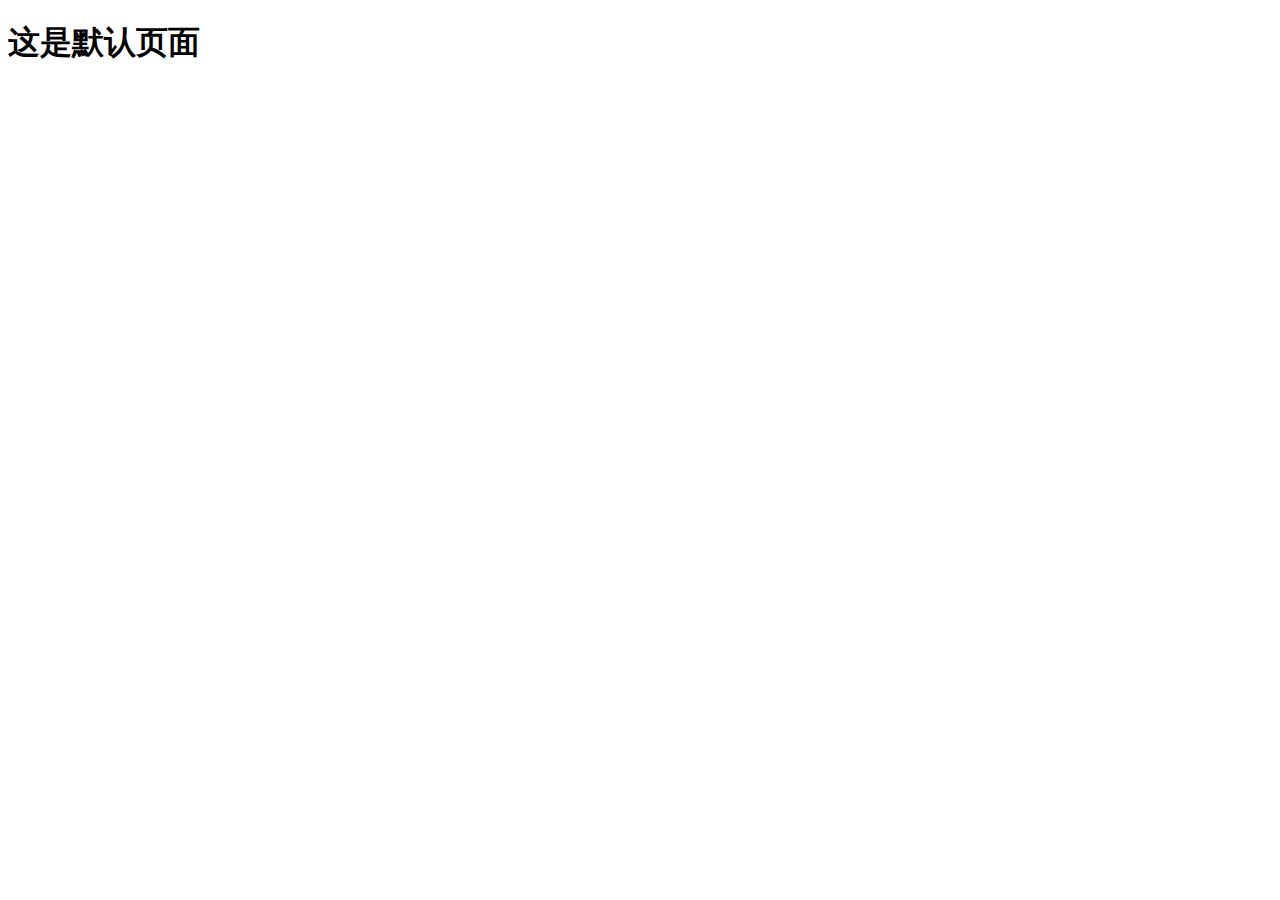
==== src/main/webapp/WEB-INF/html/default/index.html @ 3b45fbaf "nihaoma" ====
<!DOCTYPE html>
<html>
<head>
    <meta charset="UTF-8"/>
    <title>Index</title>
    <!--<script th:inline="javascript">-->
        <!--var context = [[ @{/}]] ;-->
        <!--console.info(context);-->
    <!--</script>-->
    <script th:src="@{/js/mybar.js}"></script>
</head>
<body>
<h1>这是默认页面</h1>
</body>
</html>
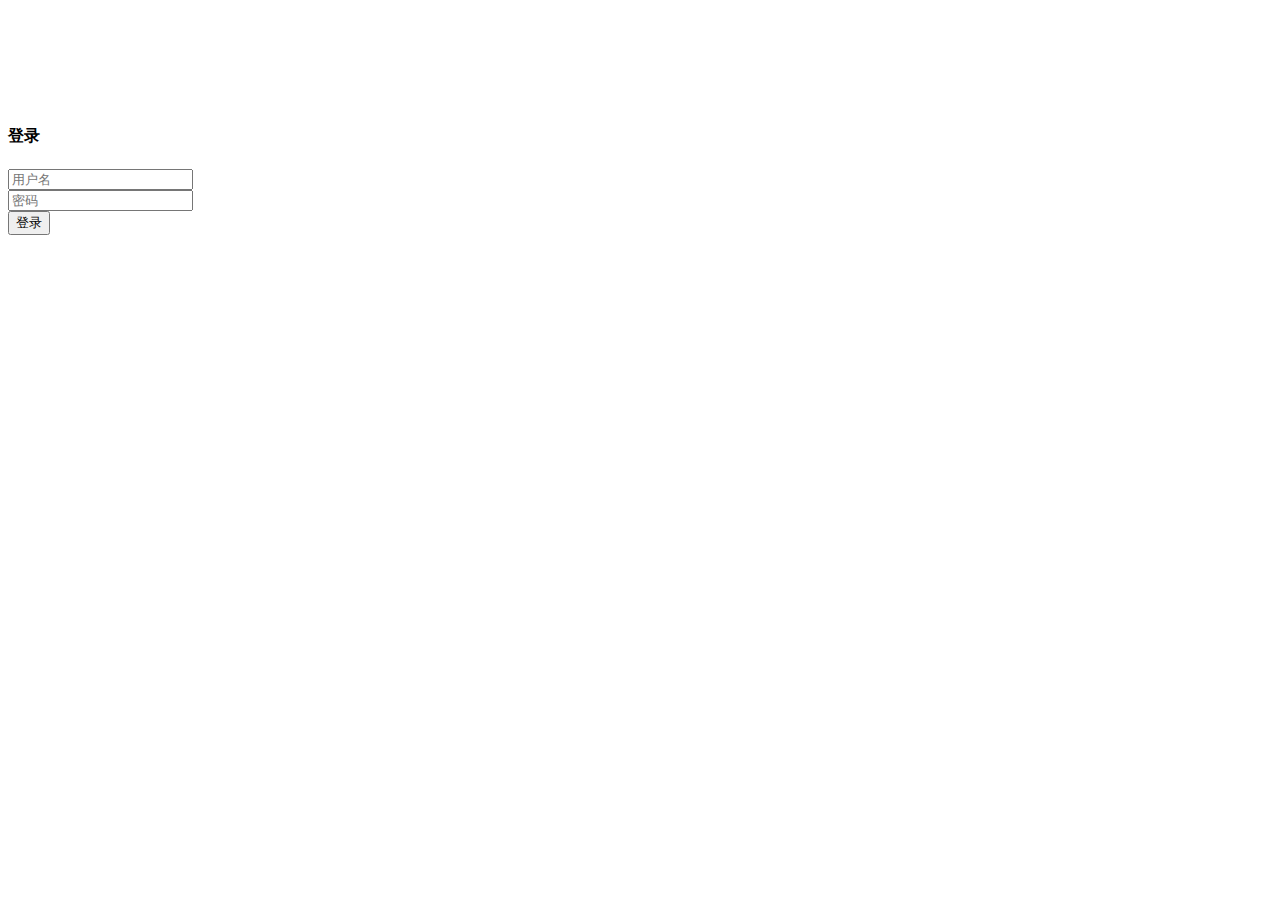
==== commit fea7bba8: "hhhh" ====
--- a/src/main/webapp/WEB-INF/html/default/index.html
+++ b/src/main/webapp/WEB-INF/html/default/index.html
@@ -8,8 +8,40 @@
         <!--console.info(context);-->
     <!--</script>-->
     <script th:src="@{/js/mybar.js}"></script>
+
 </head>
 <body>
-<h1>这是默认页面</h1>
+<div class="container">
+    <form action="#"
+          th:action="${#httpServletRequest.getScheme()+'://'+#httpServletRequest.getServerName()+':'+#httpServletRequest.getServerPort()+#httpServletRequest.getContextPath()+'/fw'}"
+          method="post">
+        <input type="hidden" name="commond" value="toCon"/>
+    <div class="modal-dialog" style="margin-top: 10%;">
+        <div class="modal-content">
+            <div class="modal-header">
+                <h4 class="modal-title text-center" id="myModalLabel">登录</h4>
+            </div>
+            <div class="modal-body" id = "model-body">
+                <div class="form-group">
+                    <input type="text" class="form-control" placeholder="用户名" autocomplete="off" required="required"/>
+                </div>
+                <div class="form-group">
+                    <input type="password" class="form-control" placeholder="密码" autocomplete="off" required="required"/>
+                </div>
+            </div>
+            <div class="modal-footer">
+                <div class="form-group">
+                    <button type="submit" class="btn btn-primary form-control">登录</button>
+                </div>
+            </div>
+        </div><!-- /.modal-content -->
+    </div>
+    </form>
+</div>
+<script type="text/javascript">
+    $(function(){
+
+    });
+</script>
 </body>
 </html>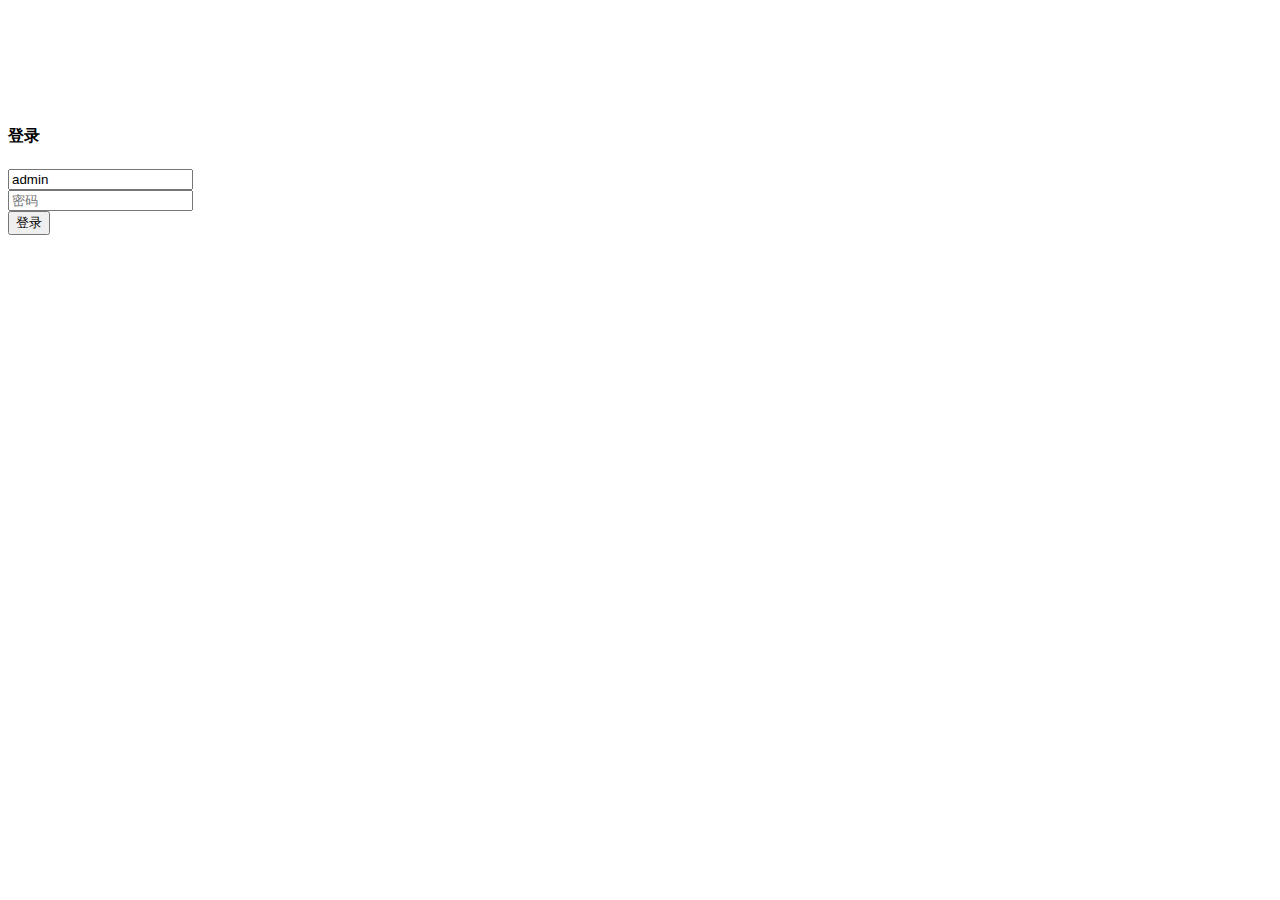
==== commit dadfc394: "add" ====
--- a/src/main/webapp/WEB-INF/html/default/index.html
+++ b/src/main/webapp/WEB-INF/html/default/index.html
@@ -3,44 +3,48 @@
 <head>
     <meta charset="UTF-8"/>
     <title>Index</title>
-    <!--<script th:inline="javascript">-->
-        <!--var context = [[ @{/}]] ;-->
-        <!--console.info(context);-->
-    <!--</script>-->
-    <script th:src="@{/js/mybar.js}"></script>
-
+    <script th:src="@{/js/loadcomm.js}"></script>
+    <script th:inline="javascript">
+        var message = [[${message}]];
+        if (message != null) alert(message);
+    </script>
 </head>
 <body>
 <div class="container">
-    <form action="#"
+    <form id="form" action="#"
           th:action="${#httpServletRequest.getScheme()+'://'+#httpServletRequest.getServerName()+':'+#httpServletRequest.getServerPort()+#httpServletRequest.getContextPath()+'/fw'}"
           method="post">
-        <input type="hidden" name="commond" value="toCon"/>
-    <div class="modal-dialog" style="margin-top: 10%;">
-        <div class="modal-content">
-            <div class="modal-header">
-                <h4 class="modal-title text-center" id="myModalLabel">登录</h4>
-            </div>
-            <div class="modal-body" id = "model-body">
-                <div class="form-group">
-                    <input type="text" class="form-control" placeholder="用户名" autocomplete="off" required="required"/>
+        <input type="hidden" name="commond" value="tomain"/>
+        <input type="hidden" id="cpass" name="cpass" value=""/>
+        <div class="modal-dialog" style="margin-top: 10%;width: 400px;">
+            <div class="modal-content">
+                <div class="modal-header">
+                    <h4 class="modal-title text-center" id="myModalLabel">登录</h4>
                 </div>
-                <div class="form-group">
-                    <input type="password" class="form-control" placeholder="密码" autocomplete="off" required="required"/>
+                <div class="modal-body" id="model-body">
+                    <div class="form-group">
+                        <input type="text" class="form-control" name="cname" value="admin" placeholder="用户名"
+                               autocomplete="off" required="required"/>
+                    </div>
+                    <div class="form-group">
+                        <input type="password" class="form-control" placeholder="密码" autocomplete="off"
+                               required="required"/>
+                    </div>
+                </div>
+                <div class="modal-footer">
+                    <div class="form-group">
+                        <button type="submit" id="btn" class="btn btn-primary form-control">登录</button>
+                    </div>
                 </div>
             </div>
-            <div class="modal-footer">
-                <div class="form-group">
-                    <button type="submit" class="btn btn-primary form-control">登录</button>
-                </div>
-            </div>
-        </div><!-- /.modal-content -->
-    </div>
+        </div>
     </form>
 </div>
 <script type="text/javascript">
-    $(function(){
-
+    $(function () {
+        $("#btn").click(function () {
+            $("#cpass").val($.md5($(".form-control")[0].value + $(".form-control")[1].value));
+        })
     });
 </script>
 </body>
